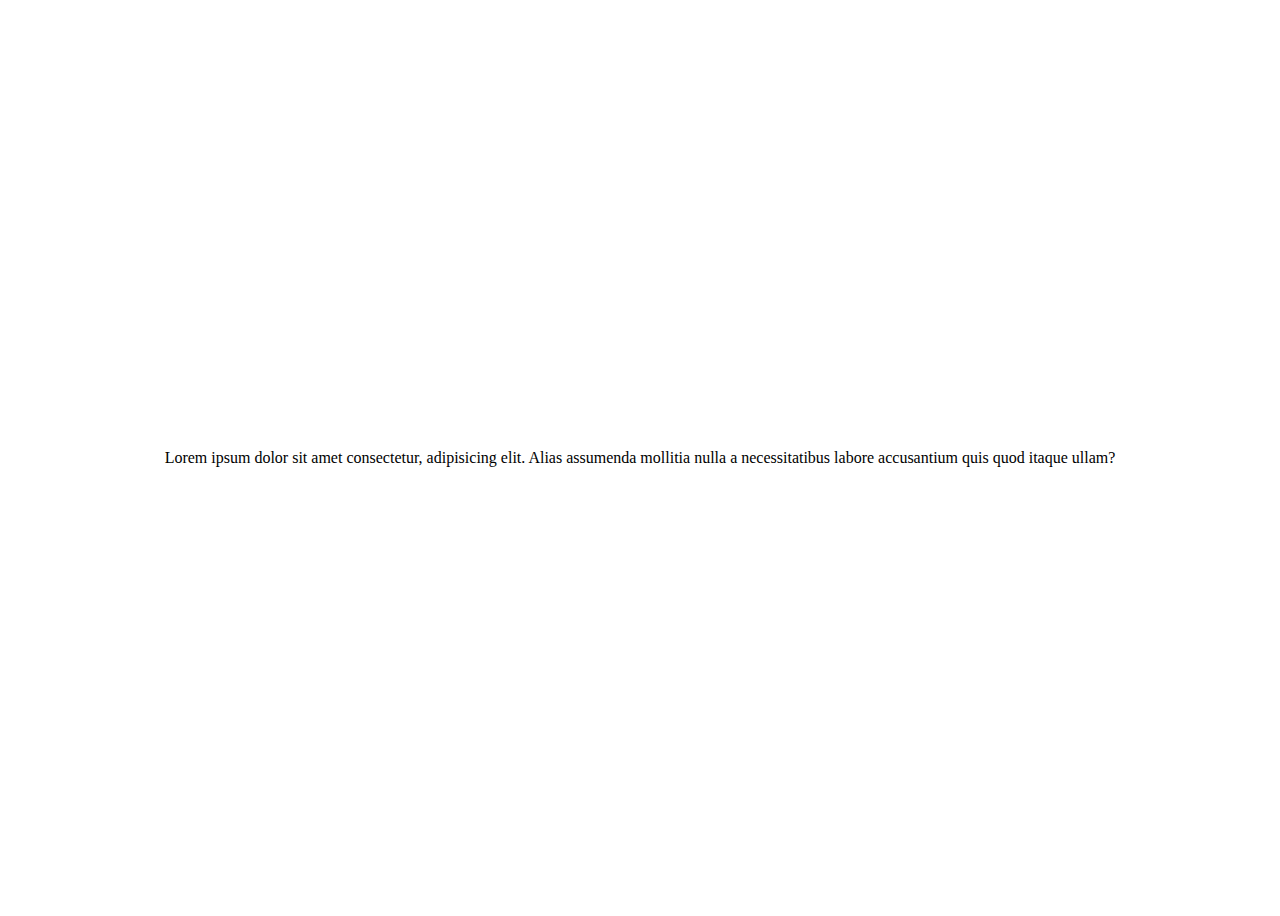
==== index.html @ 7c3fa974 "test" ====
<!DOCTYPE html>
<html lang="en">
<head>
    <meta charset="UTF-8">
    <meta http-equiv="X-UA-Compatible" content="IE=edge">
    <meta name="viewport" content="width=device-width, initial-scale=1.0">
    <link rel="stylesheet" href="style.css">
    <title>The Queens Plan</title>
</head>
<body>
    <div id="container">
        Lorem ipsum dolor sit amet consectetur, adipisicing elit. Alias assumenda mollitia nulla a necessitatibus labore accusantium quis quod itaque ullam?
    </div>
</body>
</html>
---- style.css ----
body{
    height: 100vh;
    display: flex;
    align-items: center;
    justify-content: center;
}

div{
    display: flex;
}
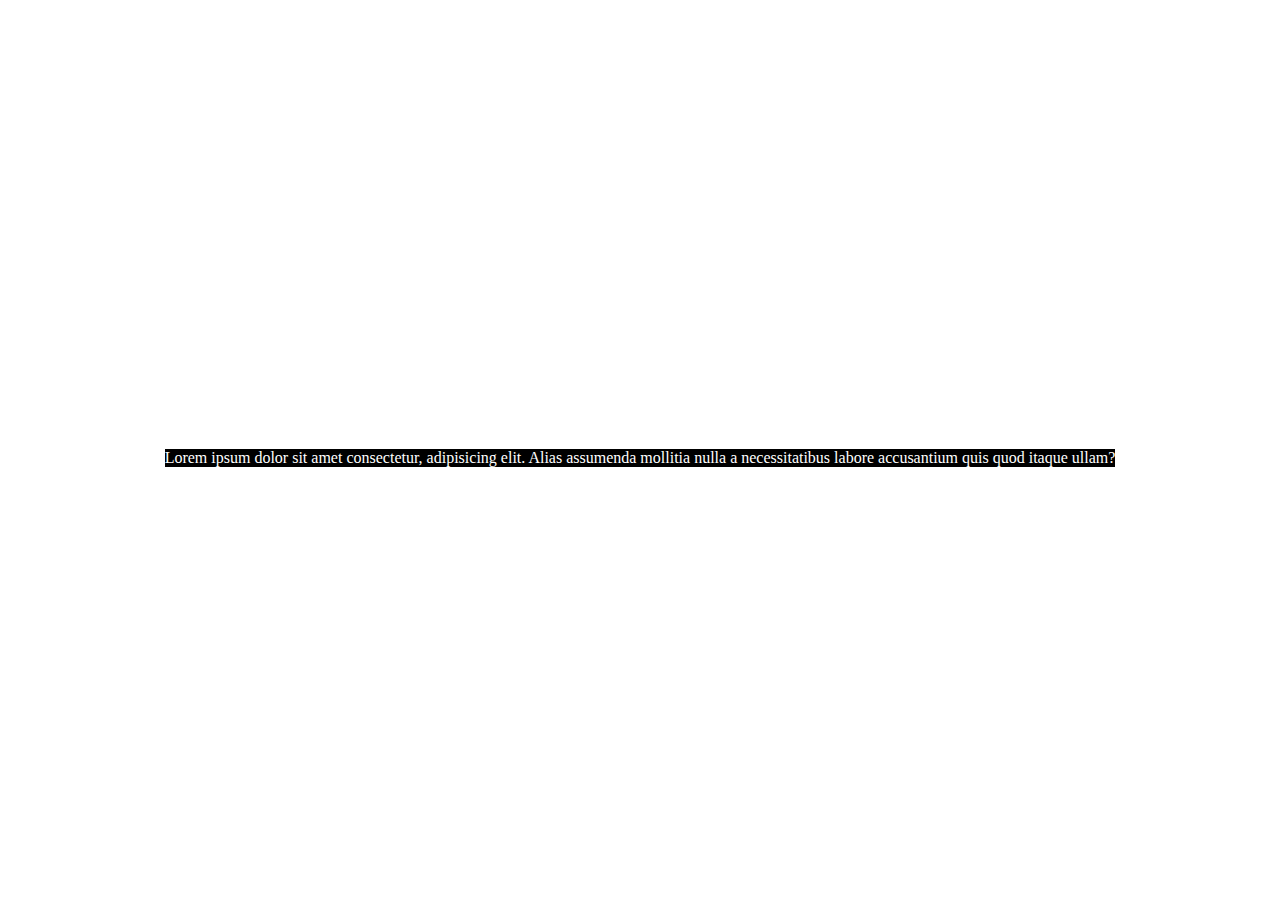
==== commit 83bc32e3: "Update index.html" ====
--- a/index.html
+++ b/index.html
@@ -1,5 +1,5 @@
 <!DOCTYPE html>
-<html lang="en">
+<html>
 <head>
     <meta charset="UTF-8">
     <meta http-equiv="X-UA-Compatible" content="IE=edge">
@@ -11,5 +11,8 @@
     <div id="container">
         Lorem ipsum dolor sit amet consectetur, adipisicing elit. Alias assumenda mollitia nulla a necessitatibus labore accusantium quis quod itaque ullam?
     </div>
+    <form netlify>
+        
+    </form>
 </body>
 </html>--- a/style.css
+++ b/style.css
@@ -7,4 +7,6 @@
 
 div{
     display: flex;
+    color: white;
+    background-color: black;
 }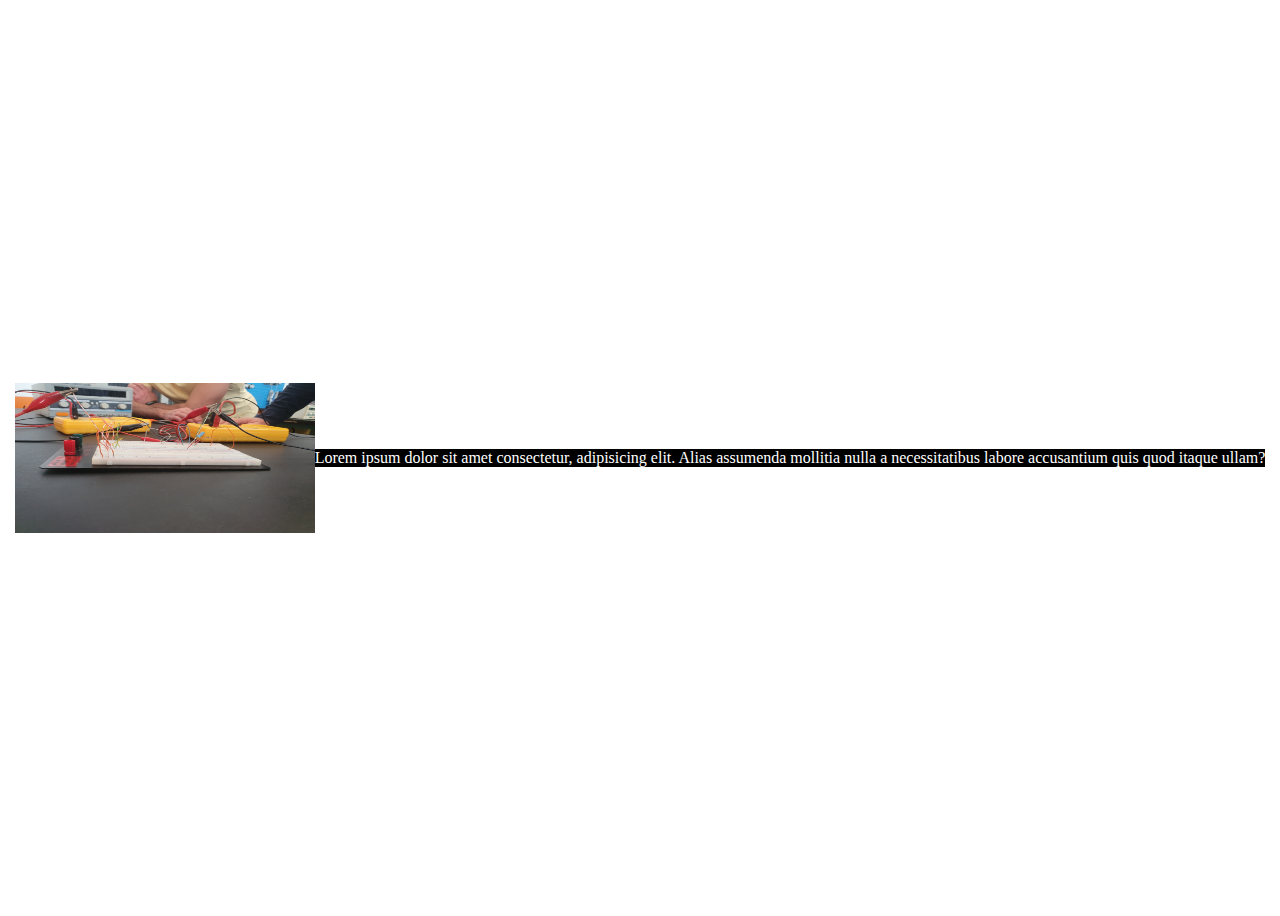
==== commit 5bf3745c: "prova" ====
--- a/index.html
+++ b/index.html
@@ -8,11 +8,11 @@
     <title>The Queens Plan</title>
 </head>
 <body>
+    <div id="img">
+        <img src="images/circuito_condensatori.jpg" alt="circuito" width="300" height="150">
+    </div>
     <div id="container">
         Lorem ipsum dolor sit amet consectetur, adipisicing elit. Alias assumenda mollitia nulla a necessitatibus labore accusantium quis quod itaque ullam?
     </div>
-    <form netlify>
-        
-    </form>
 </body>
 </html>--- a/style.css
+++ b/style.css
@@ -9,4 +9,8 @@
     display: flex;
     color: white;
     background-color: black;
+}
+
+.img{
+    display: flex;
 }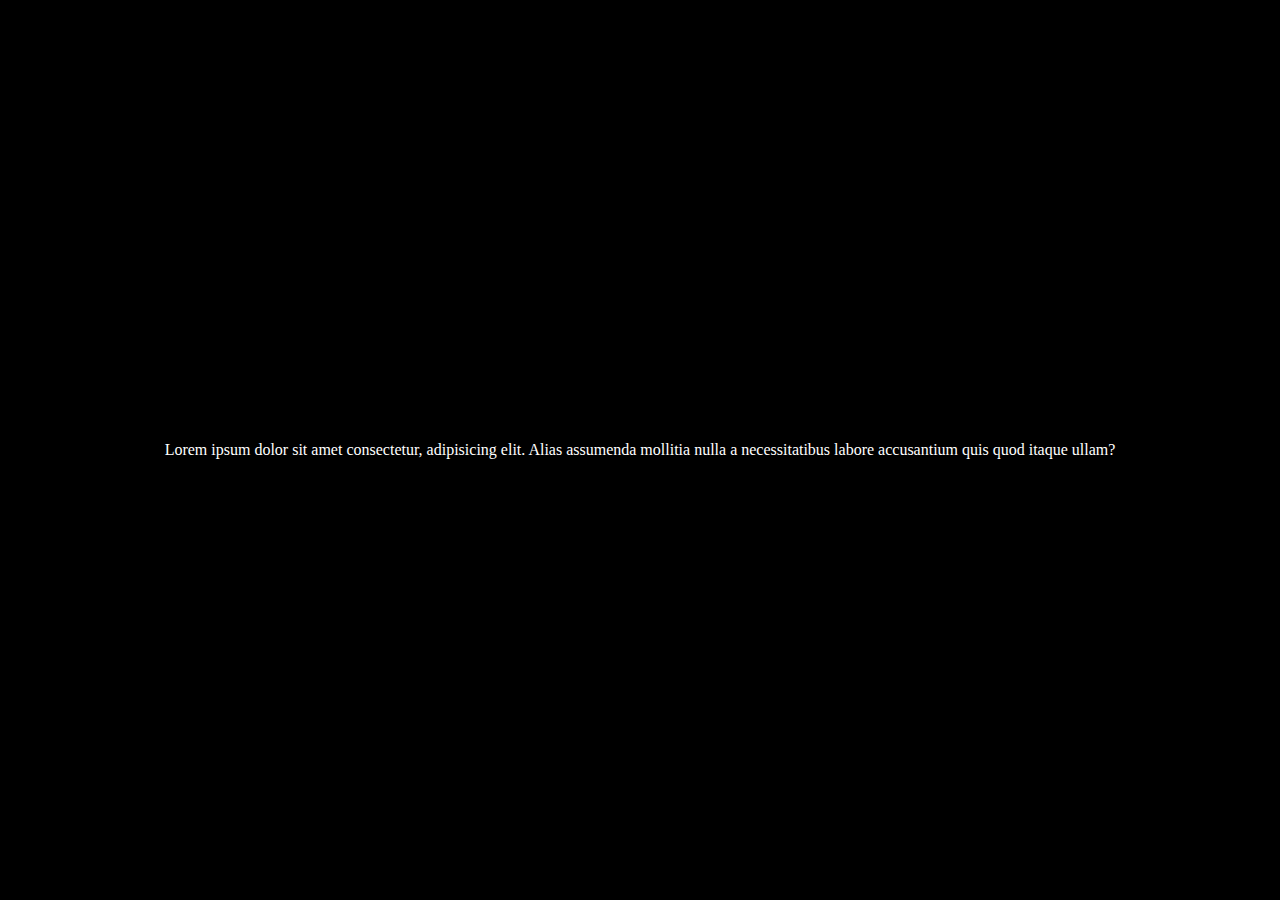
==== commit e9ad324f: "test" ====
--- a/index.html
+++ b/index.html
@@ -8,9 +8,6 @@
     <title>The Queens Plan</title>
 </head>
 <body>
-    <div id="img">
-        <img src="images/circuito_condensatori.jpg" alt="circuito" width="300" height="150">
-    </div>
     <div id="container">
         Lorem ipsum dolor sit amet consectetur, adipisicing elit. Alias assumenda mollitia nulla a necessitatibus labore accusantium quis quod itaque ullam?
     </div>
--- a/style.css
+++ b/style.css
@@ -1,16 +1,19 @@
+*{
+    padding: 0px;
+    margin: 0px;
+    box-sizing: border-box;
+}
+
 body{
     height: 100vh;
     display: flex;
     align-items: center;
     justify-content: center;
+    flex-direction: column;
+    background-color: black;
 }
 
 div{
     display: flex;
     color: white;
-    background-color: black;
-}
-
-.img{
-    display: flex;
 }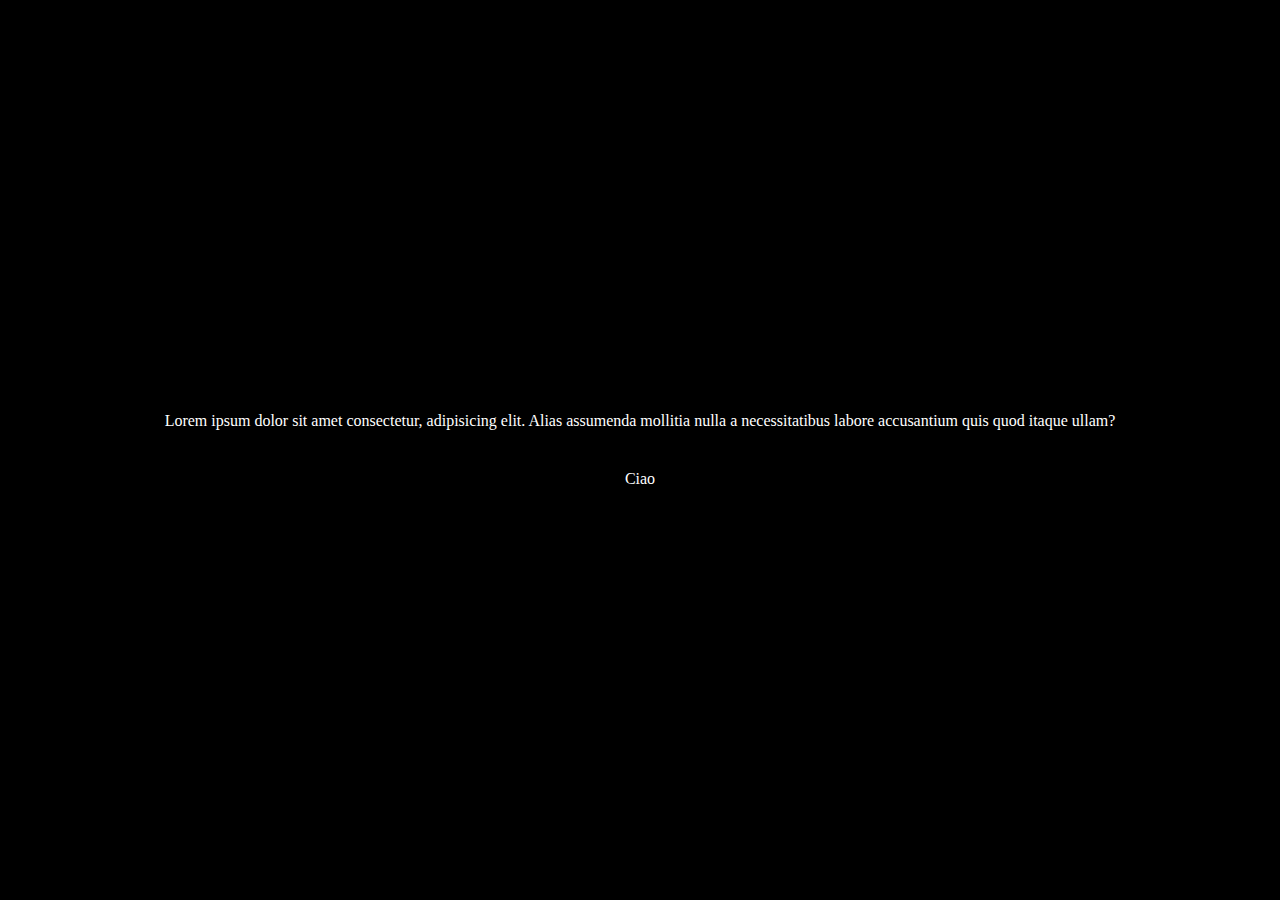
==== commit e996aef4: "." ====
--- a/index.html
+++ b/index.html
@@ -11,5 +11,8 @@
     <div id="container">
         Lorem ipsum dolor sit amet consectetur, adipisicing elit. Alias assumenda mollitia nulla a necessitatibus labore accusantium quis quod itaque ullam?
     </div>
+    <div id="container">
+        Ciao
+    </div>
 </body>
 </html>--- a/style.css
+++ b/style.css
@@ -16,4 +16,5 @@
 div{
     display: flex;
     color: white;
+    margin: 20px;
 }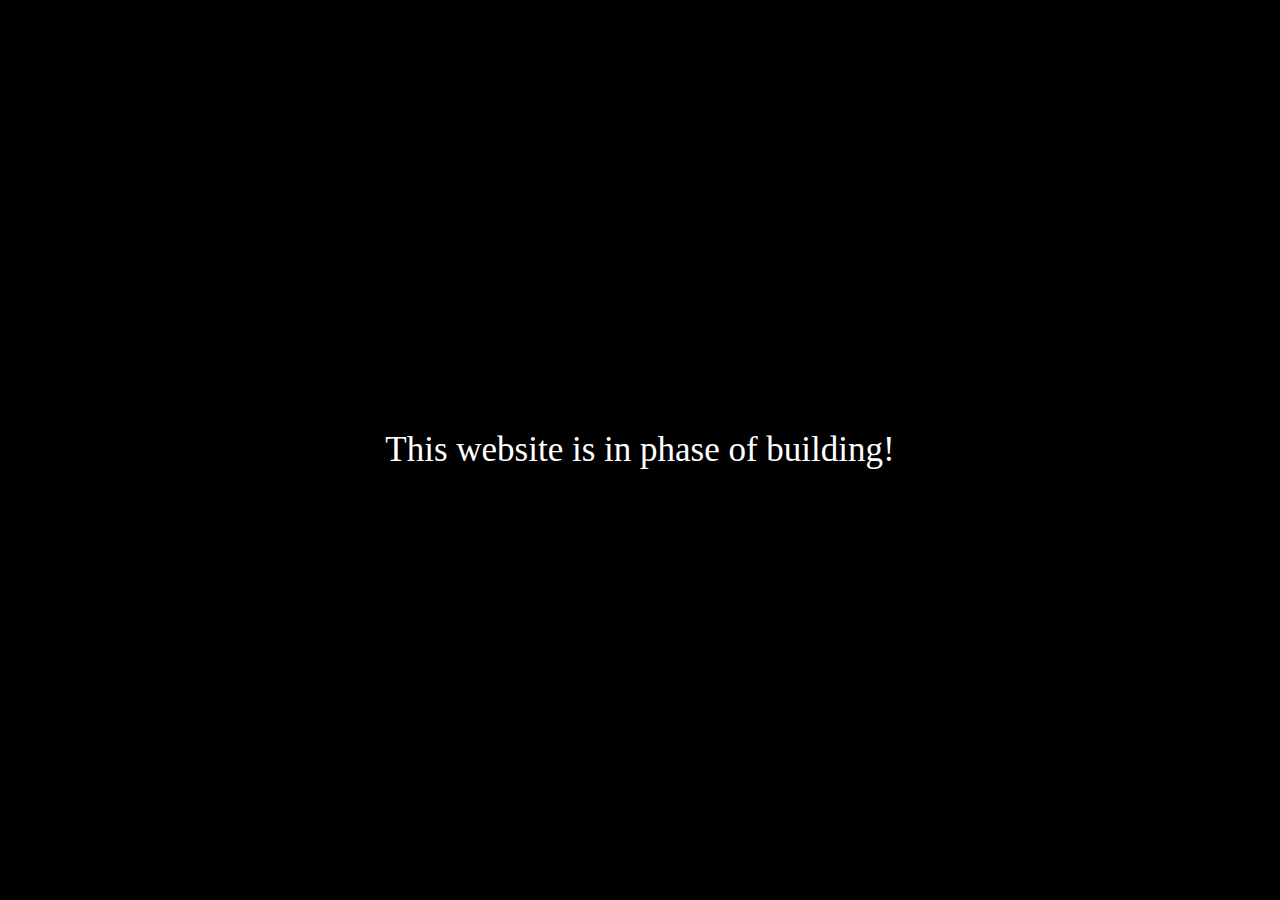
==== commit 40d439ce: "building" ====
--- a/index.html
+++ b/index.html
@@ -9,10 +9,7 @@
 </head>
 <body>
     <div id="container">
-        Lorem ipsum dolor sit amet consectetur, adipisicing elit. Alias assumenda mollitia nulla a necessitatibus labore accusantium quis quod itaque ullam?
-    </div>
-    <div id="container">
-        Ciao
+        This website is in phase of building!
     </div>
 </body>
 </html>--- a/style.css
+++ b/style.css
@@ -2,6 +2,7 @@
     padding: 0px;
     margin: 0px;
     box-sizing: border-box;
+    user-select: none;
 }
 
 body{
@@ -14,6 +15,7 @@
 }
 
 div{
+    font-size: 35px;
     display: flex;
     color: white;
     margin: 20px;
